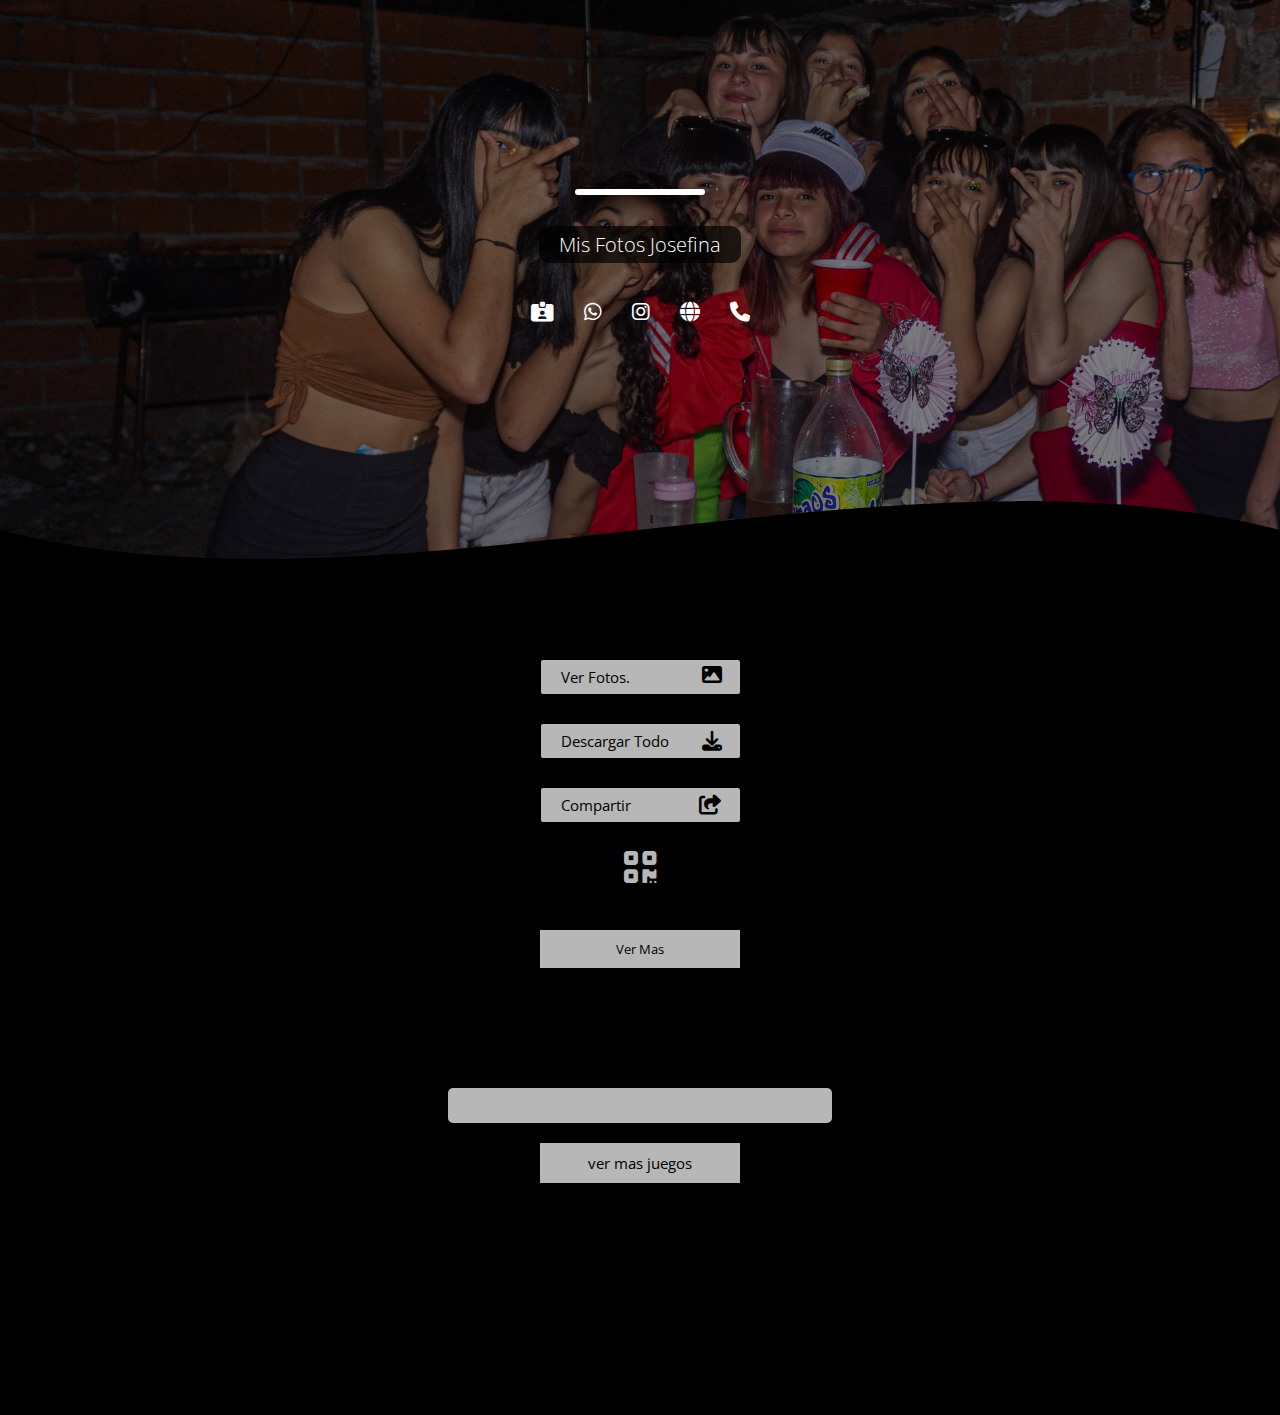
==== foto.html @ 657d66f3 "Add files via upload" ====
<!DOCTYPE html>
<html lang="es">

<head>
    <meta charset="UTF-8">
    <meta name="viewport" content="width=device-width, initial-scale=1.0">
    <meta http-equiv="X-UA-Compatible" content="ie=edge">
    <title>Mis Fotos</title>
    <!---------iconos----------->
    <link rel="stylesheet" href="https://cdnjs.cloudflare.com/ajax/libs/font-awesome/6.2.0/css/all.min.css">
    <link rel="shortcut icon" href="img/favicon.ico" type="image/x-icon">
    <link rel="stylesheet" href="css/estilos.css">
    <link href="https://fonts.googleapis.com/css?family=Open+Sans:300,400,700,800&display=swap" rel="stylesheet">
    <!----------modal----------->
    <script src="js/jquery-3.5.1.min.js"></script>
    <script src="js/main.js"></script>
    <!----------app-------------->
    <meta name="description" content="Mis Fotos Carpeta ">
    <meta name="theme-color" content="#000">
    <meta name="MobileOptimized" content="width">
    <meta name="HandheldFriendly" content="true">
    <meta name="apple-mobile-web-app-capable" content="yes">
    <meta name="apple-mobile-web-app-status-bar-style" content="black-translucent">
    <link rel="shortcut icon" type="image/png" href="./img/favicon,ico">
    <link rel="apple-touch-icon" href="./Lhuis.png">
    <link rel="apple-touch-startup-image" href="./Lhuis.png">
    <link rel="manifest" href="./manifest.json">
</head>

<body>
    <header >
        <section class="textos-header">
            <img onclick="modal_11();" class="perfil" src="img/a.jpg" alt="">
            <div class="btn-abrir-2">
                <h1 onclick="modal_05();" class="btn-link">Mis Fotos Josefina</h1>

            </div>
            <section class="icono-info">

                <div class="icon-info">
                    <div class="caja">
                        <div class="contacto">
                            <a href="https://bit.ly/LhuisNumero"><i class="fa-solid fa-id-card-clip ico-3"></i></i></a>
                        </div>
                    </div>

                    <div class="caja">
                        <div class="contacto">
                            <a href="" target="_blank"><i class="fa-brands fa-whatsapp ico-3"></i></a>
                        </div>
                    </div>
                    <div class="caja">
                        <div class="contacto">
                            <a href="https://www.instagram.com/ruizlhuis/" target="_blank"><i
                                    class="fa-brands fa-instagram ico-3"></i></a>
                        </div>

                    </div>
                    <div class="caja">
                        <div class="contacto">
                            <a href="https://bit.ly/LhuisWeb" target="_blank"><i
                                    class="fa-solid fa-globe ico-3"></i></a>
                        </div>

                    </div>
                    <div class="caja">
                        <div class="contacto">
                            <a href="tel:1144382987" target="_blank"><i class="fa-solid fa-phone ico-3"></i></a>
                        </div>

                    </div>

                </div>
            </section>

        </section>

        <div class="wave" style="height: 150px; overflow: hidden;"><svg viewBox="0 0 500 150" preserveAspectRatio="none"
                style="height: 100%; width: 100%;">
                <path d="M0.00,49.98 C150.00,150.00 349.20,-50.00 500.00,49.98 L500.00,150.00 L0.00,150.00 Z"
                    style="stroke: none; fill: rgb(0, 0, 0);"></path>
            </svg></div>
    </header>
    <div class="container-botones-2">
        <div class="container-bt">
            <div id="boton" class="bt">
                <h1 class="boton">Ver Fotos.</h1> <i class="fa-solid fa-image blue"></i>
            </div>
            <div  onclick="modal_08();" class="bt">  
                <h1  class="boton">Descargar Todo</h1> <i class="fa-solid fa-download blu"></i>
            </div>
            <div class="bt-2" id="shareBtn">
                <h1 id="shareBtn" class="boton"> Compartir</h1><i id="shareBtn" class="fa-solid fa-share-from-square blu"></i>
            </div>
        </div>
    </div>
    <main class="info-publicasion">

        <a href="https://lhuisruiz.github.io/QrNumero/link5.html"> <img class="info-publicasion-img"
                src="https://res.cloudinary.com/fotoqe123/image/upload/v1666897884/ABAUT/publicidad/info-publicasion.jpg"
                alt=""></a>
        <a href="https://lhuisruiz.github.io/QrNumero/link5.html"> <button class="info-publicasion-btn">Ver
                Mas</button></a>
    </main>
    <main class="container-game">
        <div class="game-caja">

            <a href="https://www.minijuegos.com/juego/bus-parking-3d" target="_blank"><img class="img-game"
                    src="https://res.cloudinary.com/dww4ftvvv/image/upload/v1666722561/iconos/game/bus_sz0cty.jpg"
                    alt=""></a>
            <a href="https://www.minijuegos.com/juego/crash-bandicoot-the-huge-adventure" target="_blank"><img
                    class="img-game"
                    src="https://res.cloudinary.com/dww4ftvvv/image/upload/v1666722008/iconos/game/crash_yhewn9.jpg"
                    alt=""></a>
            <a href="https://www.minijuegos.com/juego/ludo-online/jugar" target="_blank"><img class="img-game"
                    src="https://res.cloudinary.com/dww4ftvvv/image/upload/v1666722408/iconos/game/descargar_qa4qjh.jpg"
                    alt=""></a>
            <a href="https://www.minijuegos.com/juego/subway-surfers-hong-kong" target="_blank"><img class="img-game"
                    src="https://res.cloudinary.com/dww4ftvvv/image/upload/v1666722008/iconos/game/subway_imdmfa.jpg"
                    alt=""></a>
            <a href="https://www.minijuegos.com/juego/tic-tac-toe" target="_blank"><img class="img-game"
                    src="https://res.cloudinary.com/dww4ftvvv/image/upload/v1666722008/iconos/game/tick_pgscoh.jpg"
                    alt=""></a>
            <a href="https://www.minijuegos.com/juego/tic-tac-toe" target="_blank"><img class="img-game"
                    src="https://res.cloudinary.com/dww4ftvvv/image/upload/v1666722489/iconos/game/descargar_1_vwe8ov.jpg"
                    alt=""></a>
        </div>
    </main>
    <main class="container-game"> <a href="https://www.minijuegos.com/juegos-para-movil"> <button class="bt-game">ver
                mas juegos </button></a>
    </main>
    <div class="contenedor">
        <div class="slider-contenedor">
            <section class="contenido-slider">


                <a href="https://lhuisruiz.github.io/QrNumero/link1.html"> <img class="img-per"
                        src="https://res.cloudinary.com/fotoqe123/image/upload/v1666809622/ABAUT/publicidad/info-1_ocxqak.jpg"
                        alt=""></a>

            </section>
            <section class="contenido-slider">

                <a href="https://lhuisruiz.github.io/QrNumero/link2.html"> <img class="img-per"
                        src="https://res.cloudinary.com/fotoqe123/image/upload/v1666809614/ABAUT/publicidad/info-2_mxwi1l.jpg"
                        alt=""></a>

            </section>
            <section class="contenido-slider">

                <a href="https://lhuisruiz.github.io/QrNumero/link3.html"> <img class="img-per"
                        src="https://res.cloudinary.com/fotoqe123/image/upload/v1666809610/ABAUT/publicidad/info-3_oauix1.jpg"
                        alt=""></a>
            </section>
            <section class="contenido-slider">

                <a href="https://lhuisruiz.github.io/QrNumero/link4.html"> <img class="img-per"
                        src="https://res.cloudinary.com/fotoqe123/image/upload/v1666809604/ABAUT/publicidad/info-4_vzwrld.jpg"
                        alt=""></a>
            </section>
            <section class="contenido-slider">

                <a href="https://lhuisruiz.github.io/QrNumero/link1.html"> <img class="img-per"
                        src="https://res.cloudinary.com/fotoqe123/image/upload/v1666809622/ABAUT/publicidad/info-1_ocxqak.jpg"
                        alt=""></a>
            </section>
        </div>
    </div>

    <script src="main.js"></script>

    <!--------menu abajo---------------->
    <div class="menu-bajo">
        <div class="container-bajo">
            <div class="btn-abrir"><i class="fa-solid fa-qrcode ico"></i></div>

        </div>
    </div>
    <!--------Modal qr---------->
    <div class="pop-up">
        <div class="pop-up-wrap">
            <!--
        <div class="pop-up-title">
            <h2>CODYTRON</h2>
            <p>Lorem ipsum dolor sit amet.</p>
        </div>-->
            <div class="subcription">
                <i class="far fa-times-circle" id="close"></i>
                <div class="sub-content">


                    <form>
                        <img class="qr" src="img/c.png" alt="">
                    </form>
                    <h2>Scan me</h2>

                    <input id="numero" class="subs-email" placeholder="Numero Celular.">
                    <button id="send" class="subs-send" type="submit">Enviar Aplicasion web</button>
                </div>
            </div>
        </div>


        <!---------iconos js----------->
        <script src="//cdn.jsdelivr.net/npm/sweetalert2@11"></script>
        <script src="https://kit.fontawesome.com/79ad84d6c1.js" crossorigin="anonymous"></script>
        <!--------modal y compartir-------->
        <script src="app.js"></script>

        <script src="wspp.js"></script>
</body>

</html>
---- css/estilos.css ----
* {
    margin: 0;
    padding: 0;
    box-sizing: border-box;
    text-decoration: none;

}

.mensaje {
    width: auto;
    display: flex;
    justify-content: center;
    flex-direction: column;
    align-items: center;
    align-content: center;
    margin: 10px;


}

.bt-msj {
    width: 200px;
    border-radius: 5px;
    margin: 10px;
    padding: 10px;
    display: flex;
    justify-content: center;
    cursor: pointer;
}

.mensaje-2 {
    width: auto;
    display: flex;
    justify-content: center;
    flex-direction: column;
    align-items: center;
    align-content: center;
    margin: 10px;


}

.bt-msj-2 {
    width: 150px;
    padding: 10px;
    border-radius: 5px;
    margin: 10px;
    background-color: #000;
    color: #b7b7b7;
}

.bm-2-h3 {

    font-size: 40px;
}

.bm-2-p {

    font-size: 20px;
    margin: 10px;
    margin-bottom: 30px;
}

.bm-4 {
    font-size: 40px;
}

.bm-2-pp {
    font-size: 15px;
    margin: 20px;
}

@media (max-width: 400px) {
    .bm-2-h3 {

        font-size: 30px;
    }

    .bm-2-p {
        color: rgba(0, 0, 0, 0.897);
        font-size: 15px;
        margin: 10px;
  
    }
}

.img-misfotos{
    width: 300px;
    border-radius: 10px;      
    margin: 10px;
}
:root {
    --main-color: #000000;
    --main-modal-color: rgba(206, 12, 86, 0.555);
    --second-color: #b7b7b7;
    --second-modal-color: rgb(0, 0, 0);
}

body {
    font-family: 'open sans';

    background: var(--main-color);
    background-position: center;
    background-attachment: fixed;
    background-size: cover;
}

.contenedor {
    width: 100%;
    height: 212px;
    margin: auto;
    overflow: hidden;
    background-color: rgb(0, 0, 0);
}

.titulo {
    color: var(--second-modal-color);
    font-size: 30px;
    text-align: center;
    margin-bottom: 60px;
}

/* Header */
header {
    width: 100%;
    height: 630px;
    background: #4e50bc8c;
    /* fallback for old browsers */
    background: -webkit-linear-gradient(to right, hsla(249, 94%, 43%, 0.555), hsla(0, 0%, 0%, 0.568)), url(../img/portada.jpg);
    /* Chrome 10-25, Safari 5.1-6 */
    background: linear-gradient(to right, hsla(0, 0%, 0%, 0.527), hsla(0, 0%, 0%, 0.5)), url(../img/b.jpg);
    /* W3C, IE 10+/ Edge, Firefox 16+, Chrome 26+, Opera 12+, Safari 7+ */
    background-size: cover;
    background-attachment: fixed;
    position: relative;
}

nav {
    width: 100%;
    text-align: right;
    padding: 5px;
    display: flex;
    justify-content: space-evenly;
    align-items: center;
    position: fixed;
    background-color: rgba(0, 0, 0, 0.349);
    z-index: 1;
}

.container-botones-2 {
    width: 100%;
    height: 258px;
    background-color: rgb(0, 0, 0);
    display: flex;
    justify-content: center;
    align-items: flex-start;
    align-content: flex-start;
}

.blu {
    display: flex;
    text-decoration: none;
    align-items: center;
    color: var(--main-color);
    margin-left: 20px;

}


header .textos-header {
    display: flex;
    height: 530px;
    width: 100%;
    align-items: center;
    justify-content: center;
    flex-direction: column;
    text-align: center;
}

.perfil {
    width: 130px;
    border-radius: 100px;
    border: 3px solid #fff;
    box-shadow: 8px 8px 10px 4px rgb(0 0 0 / 41%);
}

.icono-info {
    width: auto;
    margin-top: 20px;
    margin-bottom: -1px;
    display: flex;
}

.icon-info {
    width: auto;
    display: flex;
    margin: 3px;
}

.caja {
    margin: 15px;
}

.ico-3 {
    color: rgb(255, 255, 255);
    font-size: 20px;
}

@media (max-width: 600px) {
    .ico-3 {
        color: #fff;
        font-size: 19px;
    }

    .caja {
        margin: 10px;
    }
}

.qr {
    width: 200px;
}

h1 {
    color: rgb(255, 255, 255);
    font-family: 'open sans';
    font-weight: 100;
}

.wave {
    position: absolute;
    bottom: 0;
    width: 100%;
    color: #000;
}

/* About us */

main .sobre-nosotros {
    padding: 30px 0 60px 0;
}

.contenedor-sobre-nosotros {
    display: flex;
    justify-content: space-evenly;
}

.imagen-about-us {
    width: 48%;
}

.sobre-nosotros .contenido-textos {
    width: 48%;
}

.contenido-textos h3 {
    margin-bottom: 15px;
}

.contenido-textos h3 span {
    background: #4d0686;
    color: var(--second-modal-color);
    border-radius: 50%;
    display: inline-block;
    text-align: center;
    width: 30px;
    height: 30px;
    padding: 2px;
    box-shadow: 0 0 6px 0 rgba(0, 0, 0, .5);
    margin-right: 5px;
}

.contenido-textos p {
    padding: 0px 0px 30px 15px;
    font-weight: 300;
    text-align: justify;
    color: var(--second-modal-color);
}



@media screen and (max-width:900px) {
    header {
        background-position: center;
    }


    .imagen-about-us {
        width: 90%;
    }




}

@media screen and (max-width:500px) {
    nav {
        text-align: center;
        padding: 15px;
    }

    nav>a {
        margin-right: 5px;
    }

    .textos-header h2 {
        font-size: 20px;
    }
}

/*modal pop*/
.texto {
    margin: 30px auto;
    width: 80%;
}

.btn-abrir-2 {
    background: #00000000;
    color: var(--second-modal-color);
    padding: 1px;
    display: inline-block;
    border: none;


}

.btn-abrir {
    background: #00000000;
    color: rgba(218, 0, 0, 0);
    padding: 1px;
    display: inline-block;
    border: none;

}

.container-ico {
    width: 30px;
    height: 30px;
    display: flex;
    justify-content: center;
    align-items: center;
    padding: 5px;
    border-radius: 5px;
}

/*qr*/
.ico {
    font-size: 37px;
    display: flex;
    justify-content: center;
    align-items: center;
    color: var(--second-color);
    margin: 20px;

}

.ico-2 {
    font-size: 20px;
    display: flex;
    justify-content: center;
    align-items: center;
    color: #fff;
}

.titulo {
    color: var(--letra-color);
    text-align: center;
    font-size: 20px;
    display: flex;
    justify-content: center;
    align-items: center;
}

p {
    color: #fff;
    margin-top: 5px;
    font-size: 20px;
}

.container-info {
    width: 410px;
    height: 510px;
    background: url("./img/fondo\ 1.png") no-repeat center center/cover;
    display: flex;
    flex-direction: column;
    align-items: center;
    text-align: center;
    justify-content: flex-end;
    padding-bottom: 50px;
    margin-bottom: 20px;
    position: absolute;
    color: #fff;
}

.l {
    width: 200px;
    height: 200px;
    background-color: red;
}

/* -----------------VENTANA MODAL------------ */
.pop-up {
    background: rgba(48, 48, 48, 0.5);
    position: fixed;
    top: 0;
    bottom: 0;
    left: 0;
    right: 0;
    display: flex;
    justify-content: center;
    align-items: center;
    visibility: hidden;
}

.pop-up-wrap {
    display: flex;
    align-items: center;
    width: 90%;
    max-width: 950px;
    transform: scale(0.6);
    opacity: 0;
    transition: .3s ease all;
}

.subcription::before {
    content: '';
    position: absolute;
    top: 0;
    bottom: 0;
    left: 0;
    right: 0;
    box-shadow: 0px 0px 10px 3px rgba(0, 0, 0, 0.3);
    z-index: -1;
}

.pop-up-title h2,
.pop-up-title p {
    z-index: 10;
    color: #fff;
}

.pop-up-title h2 {

    font-size: 80px;
}

.pop-up-title p {
    font-size: 20px;
    font-weight: 300;
}

.subcription {
    background: var(--main-color);
    flex-basis: 0;
    flex-grow: 2;
    height: 500px;
    display: flex;
    flex-direction: column;
    justify-content: center;
    align-items: center;
    position: relative;
    text-align: center;
    border-radius: 10px;
}

.sub-content {
    width: 78%;
}

.sub-content h2 {
    font-weight: 500;
    font-size: 40px;
    color: var(--second-color);
    margin: 10px;
}

.sub-content p {
    font-weight: 500;
    color: #000000;
    margin-bottom: 30px;
}

.subs-email {
    width: 90%;
    padding: 10px;
    background: rgb(0, 0, 0);
    margin-top: 10px;
    margin-bottom: 15px;
    color: rgb(255, 255, 255);
}

.subs-send {
    width: 80%;
    padding: 10px;
    border: none;
    background: var(--second-color);
    color: var(--main-color);
    font-size: 18px;

    margin-top: 20px;
    margin-bottom: 20px;
    transition: .25s ease background;
    border-radius: 20px;
}

.subs-send:hover {
    background-color: #000000;
    color: #fff;
    border-color: 1px #fff;
}

.line {
    width: 100%;
    height: 20px;
    background: #0e0e0e;
    border-radius: 10px;
}

#close {
    position: absolute;
    top: 40px;
    right: 25px;
    font-size: 25px;
    color: var(--second-color);
}

.pop-up.show {
    visibility: visible;
}

.pop-up-wrap.show {
    transform: scale(1);
    opacity: 1;
}

@media only screen and (max-width: 980px) {
    .pop-up-title {
        display: none;
    }

}

@media only screen and (max-width: 320px) {
    .sub-content h2 {
        font-size: 30px;
    }

    .subcription {
        max-height: 400px;
    }
}

.menu-bajo {
    width: 100%;
    height: 65px;
    color: #fff;
    background-color: #000;
    position: fixed;
    bottom: 0;
    display: flex;
    justify-content: space-evenly;
    align-items: center;
    z-index: 10000012;

}

.container-bajo {
    width: auto;
    display: flex;
    flex-direction: column;
    align-items: center;
    justify-content: center;
}

.container-bajo-1 {
    display: flex;
    justify-content: center;
}

.contenido {
    width: 100%;
    height: 626px;
    display: flex;
    justify-content: center;
    align-items: center;
    flex-wrap: wrap;
    flex-direction: row;
    align-content: flex-start;
    background: #000;
}

@media (max-width: 600px) {
    .contenido {
        height: 100px;
    }
}

.contenido-boton {
    width: 100px;
    margin: 5px 0 0 0;
    color: #fff;
    border: none;
    background-color: #000;
    padding: 5px;
    border-radius: 5px;
}

.contenido-anun {
    width: 246px;
    height: 230px;
    margin: 20px;
    padding: 10px;
    display: flex;
    justify-content: flex-start;
    background-color: #fff;
    flex-direction: column;
    align-items: center;
    border-radius: 10px;

}

.info {
    color: #000;
    margin: 5px;
    text-align: center;
}

.img-anun {
    width: 200px;
}

.btn-link {
    margin-top: 30px;
    font-size: 20px;
    font-weight: 100;
    background-color: rgba(0, 0, 0, 0.685);
    padding: 5px 20px 5px 20px;
    border-radius: 10px;



}

.boton {
    padding: 2px;
    color: rgb(0, 0, 0);
    font-weight: 400;
    font-size: 15px;
    font-family: 'open sans';
}


.bt-2 {
    width: 199px;
    margin-top: 30px;
    font-size: 20px;
    font-weight: 100;
    background-color: var(--second-color);
    padding: 5px 18px 5px  18px;
    border-radius: 2px;
    text-decoration: none;
    display: flex;
    justify-content: space-between;
}


.bt {
    width: 199px;
    margin-top: 30px;
    font-size: 20px;
    font-weight: 100;
    background-color: var(--second-color);
    padding: 5px 18px 5px  18px;
    border-radius: 2px;
    text-decoration: none;
    display: flex;
    justify-content: space-between;

    animation: parpadeo 2s linear infinite;
    transition: .4s ease;
}

.bt:hover {
    border: 1px solid #000000;
    animation: none;
}


@keyframes parpadeo {

    0%,
    41%,
    45%,
    47%,
    49.5%,
    100% {
        opacity: 1;
    }

    42%,
    44%,
    46%,
    48%,
    50% {
        opacity: 0;
    }
}

.container-game {
    width: 100%;
    height: auto;
    display: flex;
    justify-content: center;
    align-items: center;
    flex-wrap: wrap;
    flex-direction: row;
    background-color: rgb(0, 0, 0);
}

.game-caja {
    width: 30%;
    height: auto;
    background-color: var(--second-color);
    border-radius: 5PX;
    display: flex;
    justify-content: center;
    flex-wrap: wrap;
    padding: 5px;

}

.bt-game {
    width: 200px;
    height: 40px;
    margin: 5px 0px 20px 0;
    background-color: var(--second-color);
    color: var(--main-color);
    border: none;
    font-size: 15px;
    font-family: 'open sans';
    margin-top: 20px;
}

@media (max-width: 600px) {
    .game-caja {
        width: 70%;
    }
}

.img-game {
    width: 100px;
    height: auto;
    margin: 10px;
    border-radius: 10px;
    box-shadow: 4px 4px 15px #000;
}

.info-publicasion {
    width: 100%;
    height: auto;
    display: flex;
    justify-content: center;
    flex-direction: column;
    align-items: center;
    margin-bottom: 100px;
    background: var(--main-color);
}

.info-publicasion-img {
    width: 300px;
}

.info-publicasion-btn {
    width: 200px;
    margin: 20px;
    padding: 10px;
    border-radius: 5;
    background: var(--second-color);
    border: none;
    font-family: 'open sans';
}

/*############## SLIDER ##############*/

.text {
    width: 100%;
    height: 600px;
    background-color: red;
}

.img-per {
    width: 400px;
    height: auto;
}


.slider-contenedor {
    width: 100%;
    display: flex;
}

.contenido-slider {
    width: 100%;
    height: 200px;
    display: flex;
    justify-content: space-around;
    align-items: center;
    flex-shrink: 0;
}

.contenido-slider:nth-child(2) {
    background: #000000;
    color: #fff;
}

.contenido-slider:nth-child(3) {
    background: #000000;
}

.contenido-slider>img {
    width: 400px;
}

.contenido-slider>div {
    width: 40%;
}

.contenido-slider h2 {
    font-weight: 300;
    text-align: justify;
    line-height: 30px;
}

/*
.contenido-slider a{
    color: #fff;
    background: #332863;
    width: 100px;
    display: block;
    padding: 15px 0;
    text-align: center;
    border-radius: 3px;
    margin-top: 20px;
    text-decoration: none;
}
*/
.contenido-slider:nth-child(2) a {
    background: #fff;
    color: #332863;

}

/*
@media screen and (max-width:900px){
    .contenido-slider > img{
        width: 250px;
    }

    .contenido-slider > div{
        width: 40%;
    }

    .contenido-slider h2{
        font-size: 23px;
    }
}


@media screen and (max-width:600px){
    .contenido-slider{
       flex-direction: column-reverse;
    }

    .contenido-slider > div{
        width: 80%;
    }

}
*/

/*Cargando*/
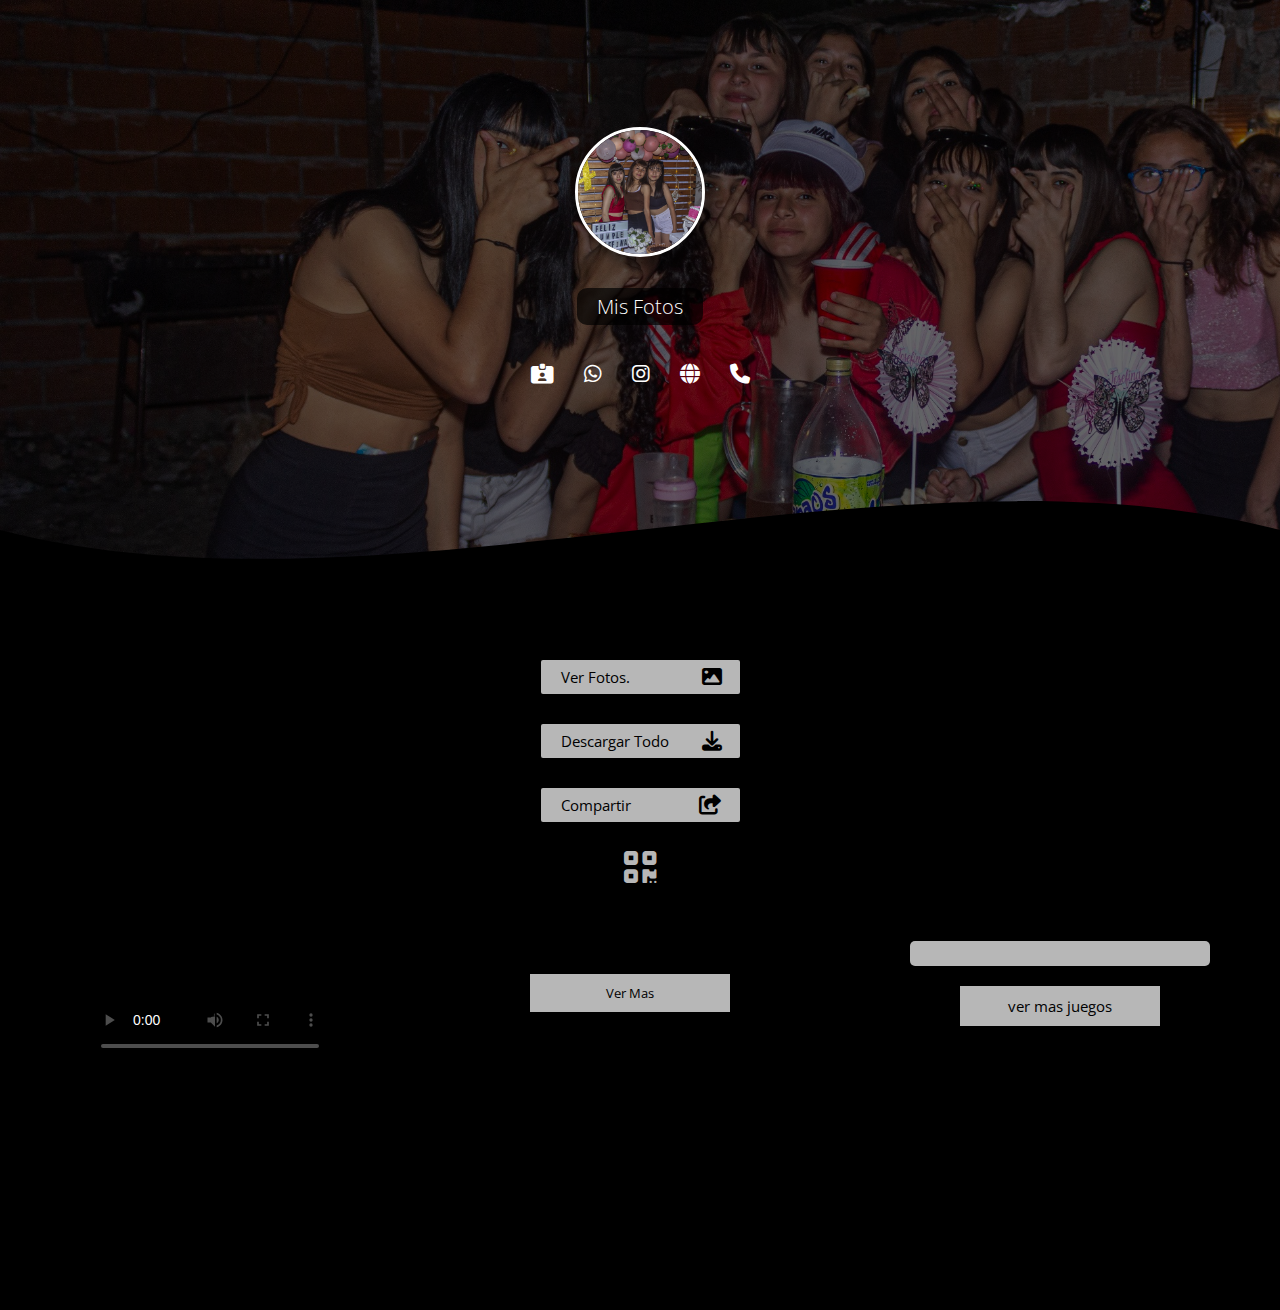
==== commit 27738f12: "Add files via upload" ====
--- a/foto.html
+++ b/foto.html
@@ -28,11 +28,11 @@
 </head>
 
 <body>
-    <header >
+    <header>
         <section class="textos-header">
             <img onclick="modal_11();" class="perfil" src="img/a.jpg" alt="">
             <div class="btn-abrir-2">
-                <h1 onclick="modal_05();" class="btn-link">Mis Fotos Josefina</h1>
+                <h1 onclick="modal_05();" class="btn-link">Mis Fotos</h1>
 
             </div>
             <section class="icono-info">
@@ -83,52 +83,64 @@
     </header>
     <div class="container-botones-2">
         <div class="container-bt">
-            <div id="boton" class="bt">
-                <h1 class="boton">Ver Fotos.</h1> <i class="fa-solid fa-image blue"></i>
-            </div>
-            <div  onclick="modal_08();" class="bt">  
-                <h1  class="boton">Descargar Todo</h1> <i class="fa-solid fa-download blu"></i>
+            <div onclick="modal_088();" class="bt">
+                <h1  id="boton" class="boton">Ver Fotos.</h1> <i class="fa-solid fa-image blu"></i>
+            </div>
+            <div onclick="modal_08();" class="bt-3">
+                <h1 class="boton">Descargar Todo</h1> <i class="fa-solid fa-download blu"></i>
             </div>
             <div class="bt-2" id="shareBtn">
-                <h1 id="shareBtn" class="boton"> Compartir</h1><i id="shareBtn" class="fa-solid fa-share-from-square blu"></i>
-            </div>
-        </div>
-    </div>
-    <main class="info-publicasion">
-
-        <a href="https://lhuisruiz.github.io/QrNumero/link5.html"> <img class="info-publicasion-img"
-                src="https://res.cloudinary.com/fotoqe123/image/upload/v1666897884/ABAUT/publicidad/info-publicasion.jpg"
-                alt=""></a>
-        <a href="https://lhuisruiz.github.io/QrNumero/link5.html"> <button class="info-publicasion-btn">Ver
-                Mas</button></a>
-    </main>
-    <main class="container-game">
-        <div class="game-caja">
-
-            <a href="https://www.minijuegos.com/juego/bus-parking-3d" target="_blank"><img class="img-game"
-                    src="https://res.cloudinary.com/dww4ftvvv/image/upload/v1666722561/iconos/game/bus_sz0cty.jpg"
+                <h1 id="shareBtn" class="boton"> Compartir</h1><i id="shareBtn"
+                    class="fa-solid fa-share-from-square blu"></i>
+            </div>
+        </div>
+    </div>
+    <section class="container-contenido-v-p">
+        <div class="container-video">
+
+        <video class="video"
+            src="https://res.cloudinary.com/fotoqe123/video/upload/v1667636066/ABAUT/publicidad/video%20/Video_Qr_cpic4b.mp4"
+            controls loop="true" poster="https://res.cloudinary.com/fotoqe123/image/upload/v1667639599/ABAUT/publicidad/video%20/3213123123_bq1mzx.png">
+
+        </video>
+    </div>
+        <main class="info-publicasion">
+            <a href="https://lhuisruiz.github.io/QrNumero/link5.html"> <img class="info-publicasion-img"
+                    src="https://res.cloudinary.com/fotoqe123/image/upload/v1666897884/ABAUT/publicidad/info-publicasion.jpg"
                     alt=""></a>
-            <a href="https://www.minijuegos.com/juego/crash-bandicoot-the-huge-adventure" target="_blank"><img
-                    class="img-game"
-                    src="https://res.cloudinary.com/dww4ftvvv/image/upload/v1666722008/iconos/game/crash_yhewn9.jpg"
-                    alt=""></a>
-            <a href="https://www.minijuegos.com/juego/ludo-online/jugar" target="_blank"><img class="img-game"
-                    src="https://res.cloudinary.com/dww4ftvvv/image/upload/v1666722408/iconos/game/descargar_qa4qjh.jpg"
-                    alt=""></a>
-            <a href="https://www.minijuegos.com/juego/subway-surfers-hong-kong" target="_blank"><img class="img-game"
-                    src="https://res.cloudinary.com/dww4ftvvv/image/upload/v1666722008/iconos/game/subway_imdmfa.jpg"
-                    alt=""></a>
-            <a href="https://www.minijuegos.com/juego/tic-tac-toe" target="_blank"><img class="img-game"
-                    src="https://res.cloudinary.com/dww4ftvvv/image/upload/v1666722008/iconos/game/tick_pgscoh.jpg"
-                    alt=""></a>
-            <a href="https://www.minijuegos.com/juego/tic-tac-toe" target="_blank"><img class="img-game"
-                    src="https://res.cloudinary.com/dww4ftvvv/image/upload/v1666722489/iconos/game/descargar_1_vwe8ov.jpg"
-                    alt=""></a>
-        </div>
-    </main>
-    <main class="container-game"> <a href="https://www.minijuegos.com/juegos-para-movil"> <button class="bt-game">ver
-                mas juegos </button></a>
-    </main>
+            <a href="https://lhuisruiz.github.io/QrNumero/link5.html"> <button class="info-publicasion-btn">Ver
+                    Mas</button></a> -->
+        </main>
+
+        <main class="container-game">
+            <div class="game-caja">
+
+                <a href="https://www.minijuegos.com/juego/bus-parking-3d" target="_blank"><img class="img-game"
+                        src="https://res.cloudinary.com/dww4ftvvv/image/upload/v1666722561/iconos/game/bus_sz0cty.jpg"
+                        alt=""></a>
+                <a href="https://www.minijuegos.com/juego/crash-bandicoot-the-huge-adventure" target="_blank"><img
+                        class="img-game"
+                        src="https://res.cloudinary.com/dww4ftvvv/image/upload/v1666722008/iconos/game/crash_yhewn9.jpg"
+                        alt=""></a>
+                <a href="https://www.minijuegos.com/juego/ludo-online/jugar" target="_blank"><img class="img-game"
+                        src="https://res.cloudinary.com/dww4ftvvv/image/upload/v1666722408/iconos/game/descargar_qa4qjh.jpg"
+                        alt=""></a>
+                <a href="https://www.minijuegos.com/juego/subway-surfers-hong-kong" target="_blank"><img
+                        class="img-game"
+                        src="https://res.cloudinary.com/dww4ftvvv/image/upload/v1666722008/iconos/game/subway_imdmfa.jpg"
+                        alt=""></a>
+                <a href="https://www.minijuegos.com/juego/tic-tac-toe" target="_blank"><img class="img-game"
+                        src="https://res.cloudinary.com/dww4ftvvv/image/upload/v1666722008/iconos/game/tick_pgscoh.jpg"
+                        alt=""></a>
+                <a href="https://www.minijuegos.com/juego/tic-tac-toe" target="_blank"><img class="img-game"
+                        src="https://res.cloudinary.com/dww4ftvvv/image/upload/v1666722489/iconos/game/descargar_1_vwe8ov.jpg"
+                        alt=""></a>
+            </div>
+         <a href="https://www.minijuegos.com/juegos-para-movil"> <button
+                    class="bt-game">ver
+                    mas juegos </button></a>
+        </main>
+    </section>
     <div class="contenedor">
         <div class="slider-contenedor">
             <section class="contenido-slider">
@@ -166,7 +178,6 @@
             </section>
         </div>
     </div>
-
     <script src="main.js"></script>
 
     <!--------menu abajo---------------->
@@ -195,7 +206,8 @@
                     <h2>Scan me</h2>
 
                     <input id="numero" class="subs-email" placeholder="Numero Celular.">
-                    <button id="send" class="subs-send" type="submit">Enviar Aplicasion web</button>
+                    <button id="send" class="subs-send" type="submit">Sin agendar</button>
+                    <button id="botonWspp" class="subs-send" type="submit">Compartir por WhatsApp</button>
                 </div>
             </div>
         </div>
--- a/css/estilos.css
+++ b/css/estilos.css
@@ -3,6 +3,8 @@
     padding: 0;
     box-sizing: border-box;
     text-decoration: none;
+    /*Texto No Select */
+    user-select: none;
 
 }
 
@@ -19,13 +21,20 @@
 }
 
 .bt-msj {
-    width: 200px;
+    width: 205px;
     border-radius: 5px;
     margin: 10px;
     padding: 10px;
     display: flex;
     justify-content: center;
     cursor: pointer;
+    border: none;
+    transition: .4s ease;
+}
+
+.bt-msj:hover {
+    border-radius: 20px;
+    transition: .4s ease;
 }
 
 .mensaje-2 {
@@ -36,6 +45,7 @@
     align-items: center;
     align-content: center;
     margin: 10px;
+    border: none;
 
 
 }
@@ -47,15 +57,16 @@
     margin: 10px;
     background-color: #000;
     color: #b7b7b7;
+    border: none;
 }
 
 .bm-2-h3 {
-
+    border: none;
     font-size: 40px;
 }
 
 .bm-2-p {
-
+    border: none;
     font-size: 20px;
     margin: 10px;
     margin-bottom: 30px;
@@ -63,11 +74,13 @@
 
 .bm-4 {
     font-size: 40px;
+    border: none;
 }
 
 .bm-2-pp {
     font-size: 15px;
     margin: 20px;
+    border: none;
 }
 
 @media (max-width: 400px) {
@@ -80,18 +93,22 @@
         color: rgba(0, 0, 0, 0.897);
         font-size: 15px;
         margin: 10px;
-  
-    }
-}
-
-.img-misfotos{
+
+    }
+    .img-misfotos{
+        max-width: 260px;
+    }
+}
+
+.img-misfotos {
     width: 300px;
-    border-radius: 10px;      
+    border-radius: 10px;
     margin: 10px;
 }
+
 :root {
     --main-color: #000000;
-    --main-modal-color: rgba(206, 12, 86, 0.555);
+    --main-modal-color: rgba(0, 0, 0, 0.555);
     --second-color: #b7b7b7;
     --second-modal-color: rgb(0, 0, 0);
 }
@@ -128,7 +145,7 @@
     /* fallback for old browsers */
     background: -webkit-linear-gradient(to right, hsla(249, 94%, 43%, 0.555), hsla(0, 0%, 0%, 0.568)), url(../img/portada.jpg);
     /* Chrome 10-25, Safari 5.1-6 */
-    background: linear-gradient(to right, hsla(0, 0%, 0%, 0.527), hsla(0, 0%, 0%, 0.5)), url(../img/b.jpg);
+    background: linear-gradient(to right, hsla(0, 0%, 0%, 0.609), hsla(0, 0%, 0%, 0.593)), url(../img/b.jpg);
     /* W3C, IE 10+/ Edge, Firefox 16+, Chrome 26+, Opera 12+, Safari 7+ */
     background-size: cover;
     background-attachment: fixed;
@@ -206,10 +223,16 @@
     font-size: 20px;
 }
 
+.ico-3:hover {
+    color: #332863;
+    transition: .3s ease;
+
+}
+
 @media (max-width: 600px) {
     .ico-3 {
         color: #fff;
-        font-size: 19px;
+        font-size: 20px;
     }
 
     .caja {
@@ -225,6 +248,7 @@
     color: rgb(255, 255, 255);
     font-family: 'open sans';
     font-weight: 100;
+    cursor: pointer;
 }
 
 .wave {
@@ -381,7 +405,6 @@
 .container-info {
     width: 410px;
     height: 510px;
-    background: url("./img/fondo\ 1.png") no-repeat center center/cover;
     display: flex;
     flex-direction: column;
     align-items: center;
@@ -491,23 +514,22 @@
 }
 
 .subs-send {
-    width: 80%;
+    width: 45%;
     padding: 10px;
     border: none;
     background: var(--second-color);
     color: var(--main-color);
-    font-size: 18px;
+    font-size: 13px;
+    margin: 5px;
 
     margin-top: 20px;
     margin-bottom: 20px;
-    transition: .25s ease background;
-    border-radius: 20px;
+    transition: .25s ease;
+    border-radius: 3px;
 }
 
 .subs-send:hover {
-    background-color: #000000;
-    color: #fff;
-    border-color: 1px #fff;
+    border-radius: 14px;
 }
 
 .line {
@@ -561,7 +583,7 @@
     display: flex;
     justify-content: space-evenly;
     align-items: center;
-    z-index: 10000012;
+    z-index: 1;
 
 }
 
@@ -604,6 +626,7 @@
     background-color: #000;
     padding: 5px;
     border-radius: 5px;
+    cursor: pointer;
 }
 
 .contenido-anun {
@@ -648,6 +671,8 @@
     font-weight: 400;
     font-size: 15px;
     font-family: 'open sans';
+    transition: .4s ease;
+    cursor: pointer;
 }
 
 
@@ -657,11 +682,12 @@
     font-size: 20px;
     font-weight: 100;
     background-color: var(--second-color);
-    padding: 5px 18px 5px  18px;
+    padding: 5px 18px 5px 18px;
     border-radius: 2px;
     text-decoration: none;
     display: flex;
     justify-content: space-between;
+    transition: .4s ease;
 }
 
 
@@ -671,21 +697,80 @@
     font-size: 20px;
     font-weight: 100;
     background-color: var(--second-color);
-    padding: 5px 18px 5px  18px;
+    padding: 5px 18px 5px 18px;
     border-radius: 2px;
     text-decoration: none;
     display: flex;
     justify-content: space-between;
 
-    animation: parpadeo 2s linear infinite;
+    animation: parpadeo 4s linear infinite;
     transition: .4s ease;
 }
 
+.info-publicasion-img:hover {
+    border-radius: 20px;
+    transition: .4s ease;
+}
+
+.blu:hover {
+    color: rgb(86, 19, 255);
+}
+
 .bt:hover {
-    border: 1px solid #000000;
-    animation: none;
-}
-
+    padding: 5px 18px 5px 18px;
+    border-radius: 15px;
+    animation: parpadeo 3s linear infinite;
+    transition: .3s ease;
+}
+
+.bt-3 {
+    width: 199px;
+    margin-top: 30px;
+    font-size: 20px;
+    font-weight: 100;
+    color: #000;
+    background-color: var(--second-color);
+    padding: 5px 18px 5px 18px;
+    border-radius: 2px;
+    text-decoration: none;
+    display: flex;
+    justify-content: space-between;
+
+    animation: parpadeo 3s linear infinite;
+    transition: .3s ease;
+}
+
+.bt-3:hover {
+    padding: 5px 18px 5px 18px;
+    border-radius: 15px;
+    animation: parpadeo 3s linear infinite;
+    transition: .3s ease;
+}
+
+.bt-2:hover {
+    padding: 5px 18px 5px 18px;
+    border-radius: 15px;
+    transition: .3s ease;
+}
+
+.boton:hover {
+    color: #332863;
+}
+
+.info-publicasion-btn:hover {
+    border-radius: 15px;
+    transition: .3s ease;
+}
+
+.bt-game:hover {
+    border-radius: 15px;
+    transition: .3s ease;
+}
+
+.perfil:hover {
+    border: 3px solid #332863;
+    transition: .4s ease;
+}
 
 @keyframes parpadeo {
 
@@ -708,26 +793,29 @@
 }
 
 .container-game {
-    width: 100%;
+    width: 400px;
     height: auto;
     display: flex;
     justify-content: center;
     align-items: center;
     flex-wrap: wrap;
     flex-direction: row;
-    background-color: rgb(0, 0, 0);
+    margin: 10px;
 }
 
 .game-caja {
-    width: 30%;
+    width: 300px;
     height: auto;
     background-color: var(--second-color);
     border-radius: 5PX;
     display: flex;
     justify-content: center;
     flex-wrap: wrap;
-    padding: 5px;
-
+    transition: .4s ease;
+}
+.game-caja:hover{
+    border-radius: 20px;
+    transition: .4s ease;
 }
 
 .bt-game {
@@ -757,18 +845,18 @@
 }
 
 .info-publicasion {
-    width: 100%;
+    width: 400px;
     height: auto;
     display: flex;
     justify-content: center;
     flex-direction: column;
     align-items: center;
-    margin-bottom: 100px;
+    margin: 20px;
     background: var(--main-color);
 }
 
 .info-publicasion-img {
-    width: 300px;
+    width: 250px;
 }
 
 .info-publicasion-btn {
@@ -879,4 +967,62 @@
 }
 */
 
-/*Cargando*/+/*Cargando*/
+.container-contenido-v-p {
+    width: 100%;
+    display: flex;
+    flex-direction: row;
+    flex-wrap: wrap;
+    justify-content: center;
+    align-items: center;
+}
+
+.video {
+    width: 250px;
+    margin: 30px;
+    border-radius: 3px;
+    transition: .3s ease;
+}
+
+.video:hover {
+    border-radius: 20px;
+    transition: .3s ease;
+}
+
+.container-video {
+    width: 400px;
+    display: flex;
+    justify-content: center;
+}
+/*--------------inglesar contraseña------------*/
+.pasaword{
+    width: auto;
+    height: auto;
+    display: flex;
+    justify-content: center;
+    align-items: center;
+    margin: 10px;
+}
+.bt-msj-3 {
+    width: 205px;
+    background-color: red;
+    color: #fff;
+    border-radius: 5px;
+    margin: 10px;
+    padding: 10px;
+    display: flex;
+    justify-content: center;
+    cursor: pointer;
+    border: none;
+    box-shadow: 2px 4px 14px 5px #ffffff2e;
+
+    animation: parpadeo 2s linear infinite;
+    transition: .1s ease;
+}
+.bt-msj-3:hover {
+    border-radius: 20px;
+    transition: .4s ease;
+}
+.olvides{
+    font-size: 12px;
+}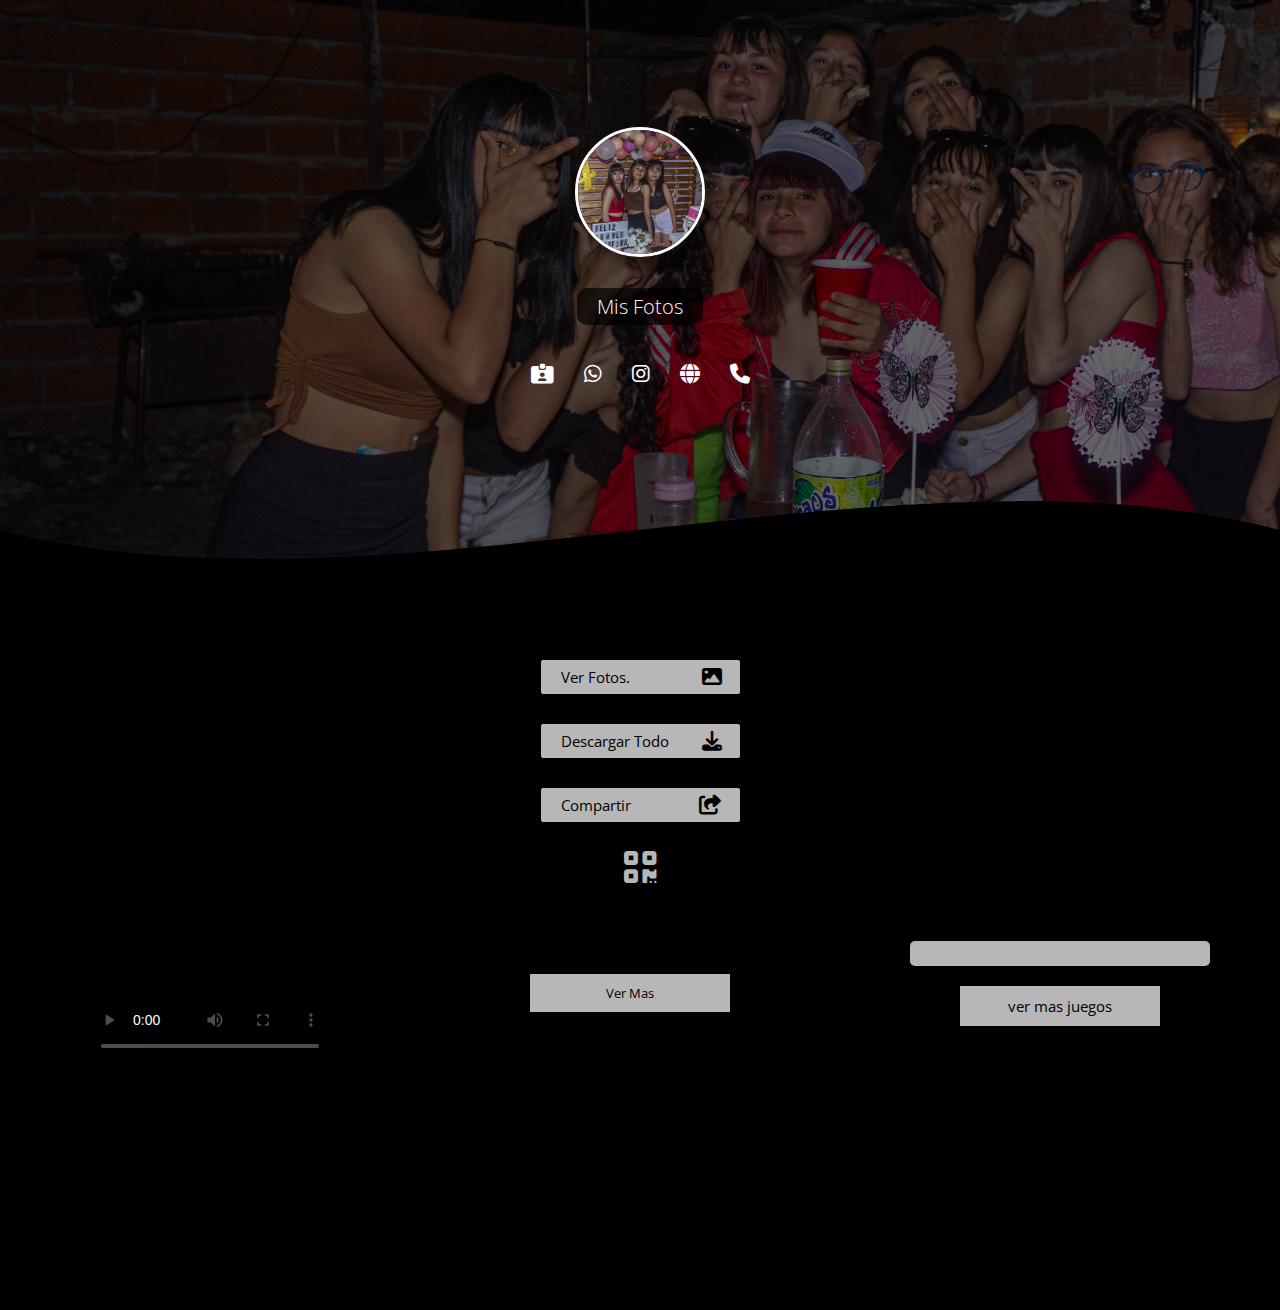
==== commit 02c14a3a: "Add files via upload" ====
--- a/foto.html
+++ b/foto.html
@@ -81,6 +81,7 @@
                     style="stroke: none; fill: rgb(0, 0, 0);"></path>
             </svg></div>
     </header>
+    
     <div class="container-botones-2">
         <div class="container-bt">
             <div onclick="modal_088();" class="bt">
--- a/css/estilos.css
+++ b/css/estilos.css
@@ -32,6 +32,29 @@
     transition: .4s ease;
 }
 
+.bt-msj-5 {
+    width: 255px;
+    border-radius: 5px;
+    margin: 10px;
+    padding: 10px;
+    display: flex;
+    justify-content: center;
+    cursor: pointer;
+    border: none;
+    
+    animation: parpadeo 4s linear infinite;
+    transition: .4s ease;
+}
+.ingresar{
+    color: rgb(181, 162, 245); 
+    font-weight: bold;
+}
+.privadas{
+    color: #fff;
+    font-size: 15px;
+   
+}
+
 .bt-msj:hover {
     border-radius: 20px;
     transition: .4s ease;
@@ -96,12 +119,18 @@
 
     }
     .img-misfotos{
-        max-width: 260px;
+        max-width: 250px;
     }
 }
 
 .img-misfotos {
     width: 300px;
+    border-radius: 10px;
+    margin: 10px;
+}
+.img-misfotos2 {
+    width: 200px;
+    height: auto;
     border-radius: 10px;
     margin: 10px;
 }
@@ -999,6 +1028,7 @@
     width: auto;
     height: auto;
     display: flex;
+    flex-direction: column;
     justify-content: center;
     align-items: center;
     margin: 10px;
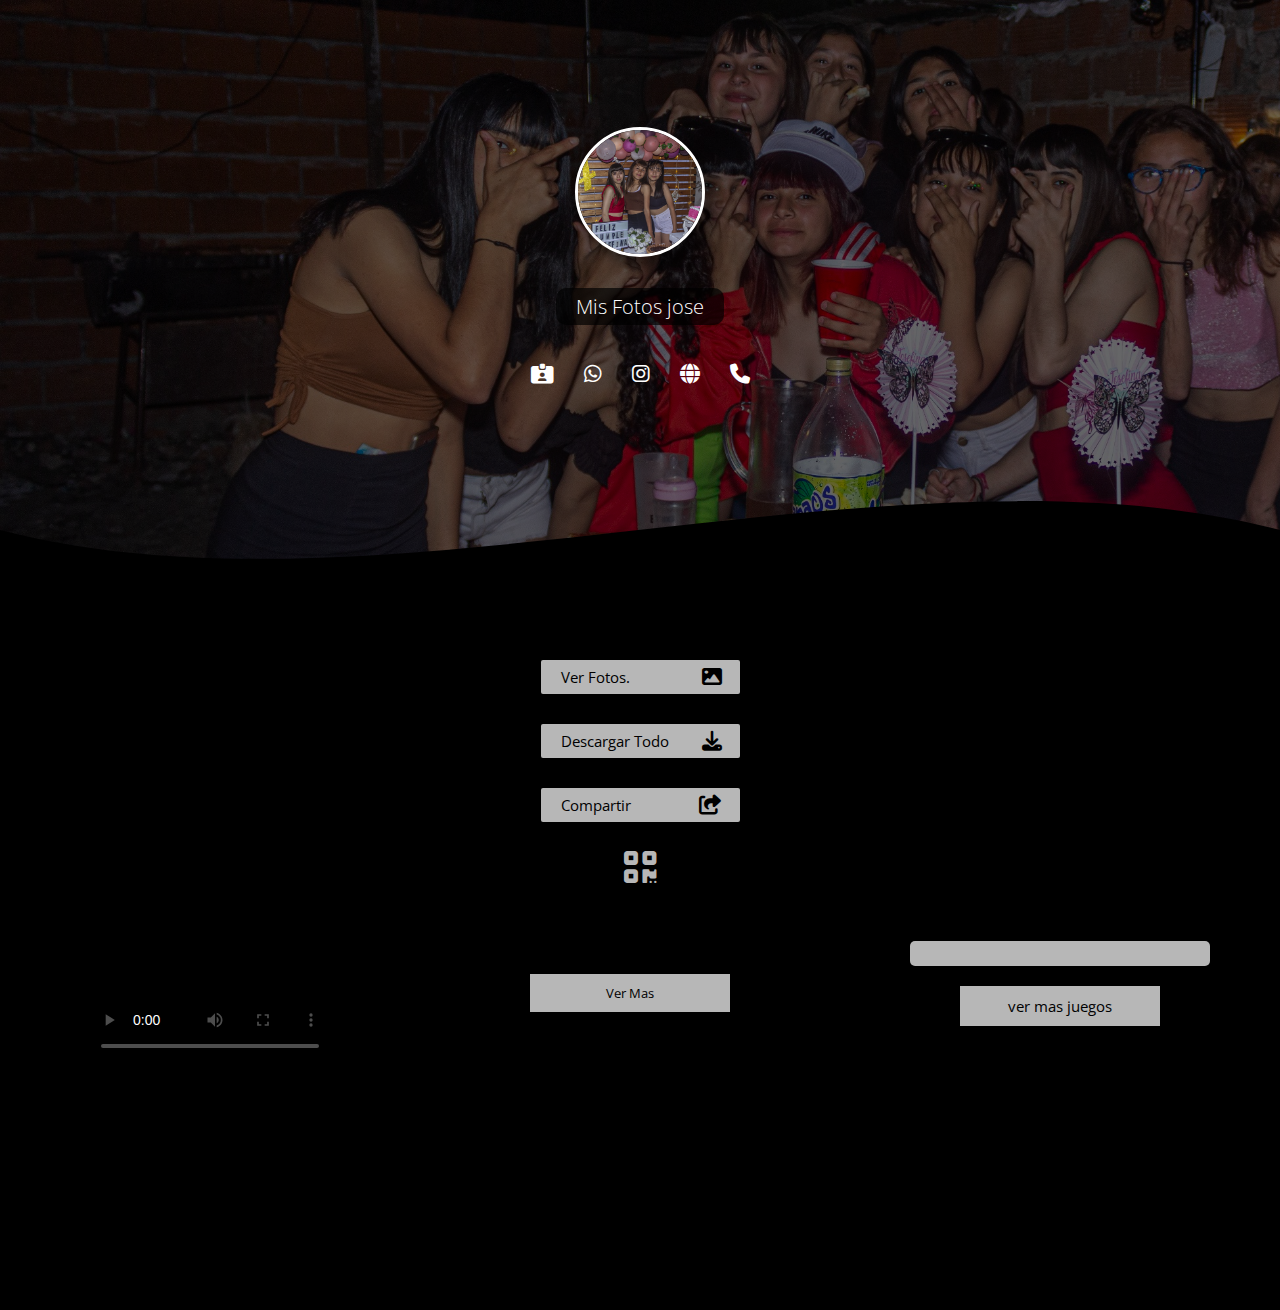
==== commit 2ad7a415: "Add files via upload" ====
--- a/foto.html
+++ b/foto.html
@@ -32,7 +32,7 @@
         <section class="textos-header">
             <img onclick="modal_11();" class="perfil" src="img/a.jpg" alt="">
             <div class="btn-abrir-2">
-                <h1 onclick="modal_05();" class="btn-link">Mis Fotos</h1>
+                <h1 onclick="modal_05();" class="btn-link">Mis Fotos jose</h1>
 
             </div>
             <section class="icono-info">
@@ -43,10 +43,9 @@
                             <a href="https://bit.ly/LhuisNumero"><i class="fa-solid fa-id-card-clip ico-3"></i></i></a>
                         </div>
                     </div>
-
-                    <div class="caja">
-                        <div class="contacto">
-                            <a href="" target="_blank"><i class="fa-brands fa-whatsapp ico-3"></i></a>
+                    <div class="caja">
+                        <div class="contacto">
+                            <a href="https://wa.me/541144382987" target="_blank"><i class="fa-brands fa-whatsapp ico-3"></i></a>
                         </div>
                     </div>
                     <div class="caja">
